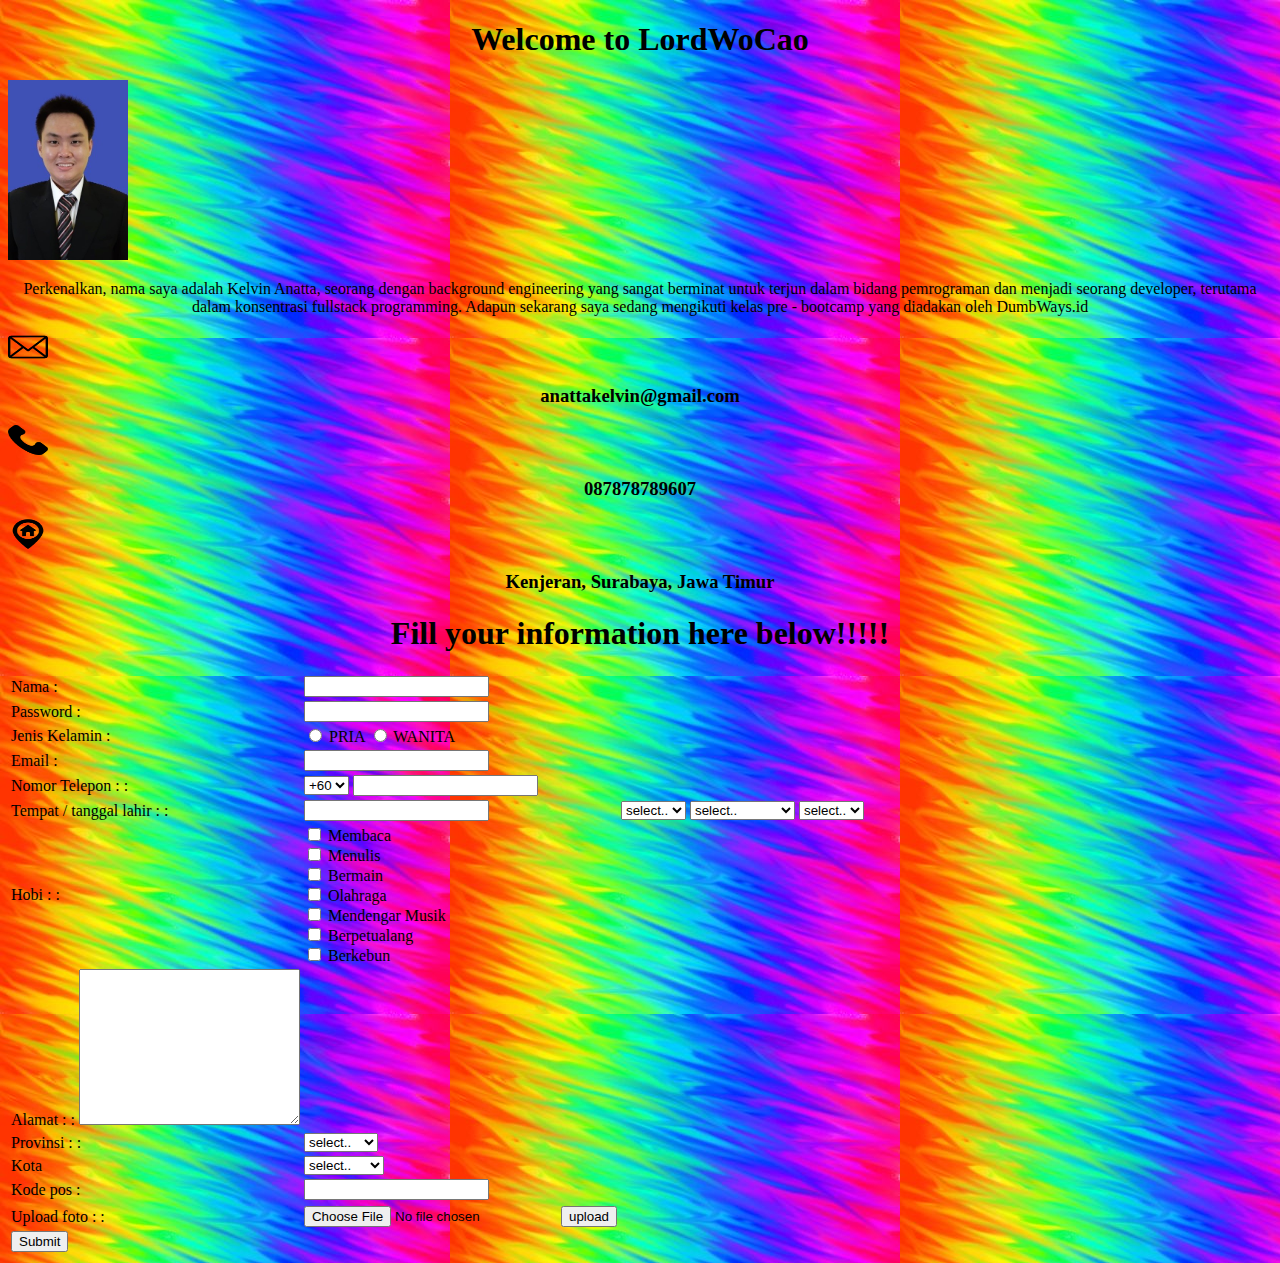
==== LordWoCao.com.html @ 26d3b9e0 "Add files via upload" ====
<!DOCTYPE HTML>
<html>
    <head>
        <style>
            h1 {text-align: center;}
            p {text-align: center;}
            h3 {text-align: center;}
        </style>
        <title>LordWoCao.com</title>
        <h1>
            Welcome to LordWoCao
        </h1>
        <image src = "WhatsApp Image 2020-08-11 at 7.54.33 PM-removebg-preview (3).jpg"alt="Trulli" width="120" height="180">
            <p>
                Perkenalkan, nama saya adalah Kelvin Anatta, seorang dengan background engineering yang sangat berminat untuk terjun dalam bidang 
                pemrograman dan menjadi seorang developer, terutama dalam konsentrasi fullstack programming. Adapun sekarang saya sedang mengikuti 
                kelas pre - bootcamp yang diadakan oleh DumbWays.id
            </p>
        <image src = "email.png" width="40" height="30"><h3>anattakelvin@gmail.com</h3>
        <image src = "phone-call.png" width="40" height="30"><h3>087878789607</h3>
        <image src = "home.png" width="40" height="30"><h3>Kenjeran, Surabaya, Jawa Timur</h3>
        </image>
        
        <h1>
            Fill your information here below!!!!!
        </h1>
    </head>
    
<body>

    <style>
        body {
          background-image: url('Neon Colors - Desktop Nexus Wallpapers.jpg');
          
        }
        </style> 
 <form>
  <table>
   <tr>
      <td>Nama :</td>
      <td><input type="text"></td>
   </tr>
   <tr>
      <td>Password :</td>
      <td><input type="password"></td>
   </tr>
   <tr>
    <td>Jenis Kelamin :</td>
    <td>
     <input type="radio" name="Jenis Kelamin"> PRIA
     <input type="radio" name="Jenis Kelamin"> WANITA
    </td>
   </tr>
   <tr>
    <td>Email :</td>
    <td><input type="email"></td>
   </tr>
   <tr>
    <td>Nomor Telepon :  :</td>
    <td>
     <select>
      <option>+60</option>
      <option>+61</option>
      <option>+62</option>
      <option>+63</option>
     </select>
     <input type="nomor telepon">
    </td>
   </tr>
   <tr>
       <td>
           Tempat / tanggal lahir : :
           <td>
               <input type = "tempat lahir">
           </td>

           <td>
            <select name="Tanggal">
            <option value="-1" selected>select..</option>
            <option value="1">1</option>
            <option value="2">2</option>
            <option value="3">3</option>
            <option value="4">4</option>
            <option value="5">5</option>
            <option value="6">6</option>
            <option value="7">7</option>
            <option value="8">8</option>
            <option value="9">9</option>
            <option value="10">10</option>
            <option value="11">11</option>
            <option value="12">12</option>
            <option value="13">13</option>
            <option value="14">14</option>
            <option value="15">15</option>
            <option value="16">16</option>
            <option value="17">17</option>
            <option value="18">18</option>
            <option value="19">19</option>
            <option value="20">20</option>
            <option value="21">21</option>
            <option value="22">22</option>
            <option value="23">23</option>
            <option value="24">24</option>
            <option value="25">25</option>
            <option value="26">26</option>
            <option value="27">27</option>
            <option value="28">28</option>
            <option value="29">29</option>
            <option value="30">20</option>
            </select>
          </td>
          <td>
            <select name="Bulan">
                <option value="-1" selected>select..</option>
                <option value="JANUAI">JANUARI</option>
                <option value="FEBRUARI">FEBRUARI</option>
                <option value="MARET">MARET</option>
                <option value="APRIL">APRIL</option>
                <option value="MEI">MEI</option>
                <option value="JUNI">JUNI</option>
                <option value="JULI">JULI</option>
                <option value="AGUSTUS">AGUSTU</option>
                <option value="SEPTEMBER">SEPTEMBER</option>
                <option value="OKTOBER">OKTOBER</option>
                <option value="NOVEMBER">NOVEMBER</option>
                <option value="DESEMBER">DESEMBER</option>
                </select>
          </td>
          <td>
            <select name="Tahun">
                <option value="-1" selected>select..</option>
                <option value="1990">1990</option>
                <option value="1991">1991</option>
                <option value="1992">1992</option>
                <option value="1993">1993</option>
                <option value="1994">1994</option>
                <option value="1995">1995</option>
                <option value="1996">1996</option>
                <option value="1997">1997</option>
                <option value="1998">1998</option>
                <option value="1999">1999</option>
                <option value="2000">2000</option>
                <option value="2001">2001</option>
                </select>
          </td>

       </td>
   </tr>
   <tr>
       <td>
           Hobi :  :
       </td>
    <td>
        <input type = "checkbox" name = "hobi" value ="on"> Membaca
        <br>
        <input type = "checkbox" name = "hobi" value ="on"> Menulis   
        <br>
        <input type = "checkbox" name = "hobi" value ="on"> Bermain
        <br>
        <input type = "checkbox" name = "hobi" value ="on"> Olahraga
        <br>
        <input type = "checkbox" name = "hobi" value ="on"> Mendengar Musik
        <br>
        <input type = "checkbox" name = "hobi" value ="on"> Berpetualang
        <br>
        <input type = "checkbox" name = "hobi" value ="on"> Berkebun
    </td>   
   </tr>
   <tr>
       <td>
        Alamat : :
        <textarea name = "alamat" rows = "10" cols="25">
        </textarea>
       </td>
   </tr>

   <tr>
      <td>Provinsi :  : </td>
      <td><select name="Provinsi">
      <option value="-1" selected>select..</option>
      <option value="JATENG">JATENG</option>
      <option value="JABAR">JABAR</option>
      <option value="DKI">DKI</option>
      <option value="JATIM">JATIM</option>
    </select></td>
   </tr>
   <tr>
      <td>Kota</td>
      <td><select name="Kota">
      <option value="-1" selected>select..</option>
      <option value="Surakarta">Surakarta</option>
      <option value="Bandung">Bandung</option>
      <option value="Jakarta">Jakarta</option>
      <option value="Surabaya">Surabaya</option>
      </select></td>
   </tr>
   <tr>
    <td>Kode pos :</td>
    <td><input type="kode pos"></td>
   </tr>
   <tr>
</tr>
<tr>
    <td>
       Upload foto : :  
    </td>   

    <td>
        <form action='' method='POST' enctype='multipart/form-data'>
            <input type='file' name='userFile'>
            <input type='submit' name='upload_btn' value='upload'>
        </form>        
       </td>
   </tr>
   <tr>
    <td>
        <input type="submit" value="Submit">
    </td>
  </table>
 </form>
</body>
</html>
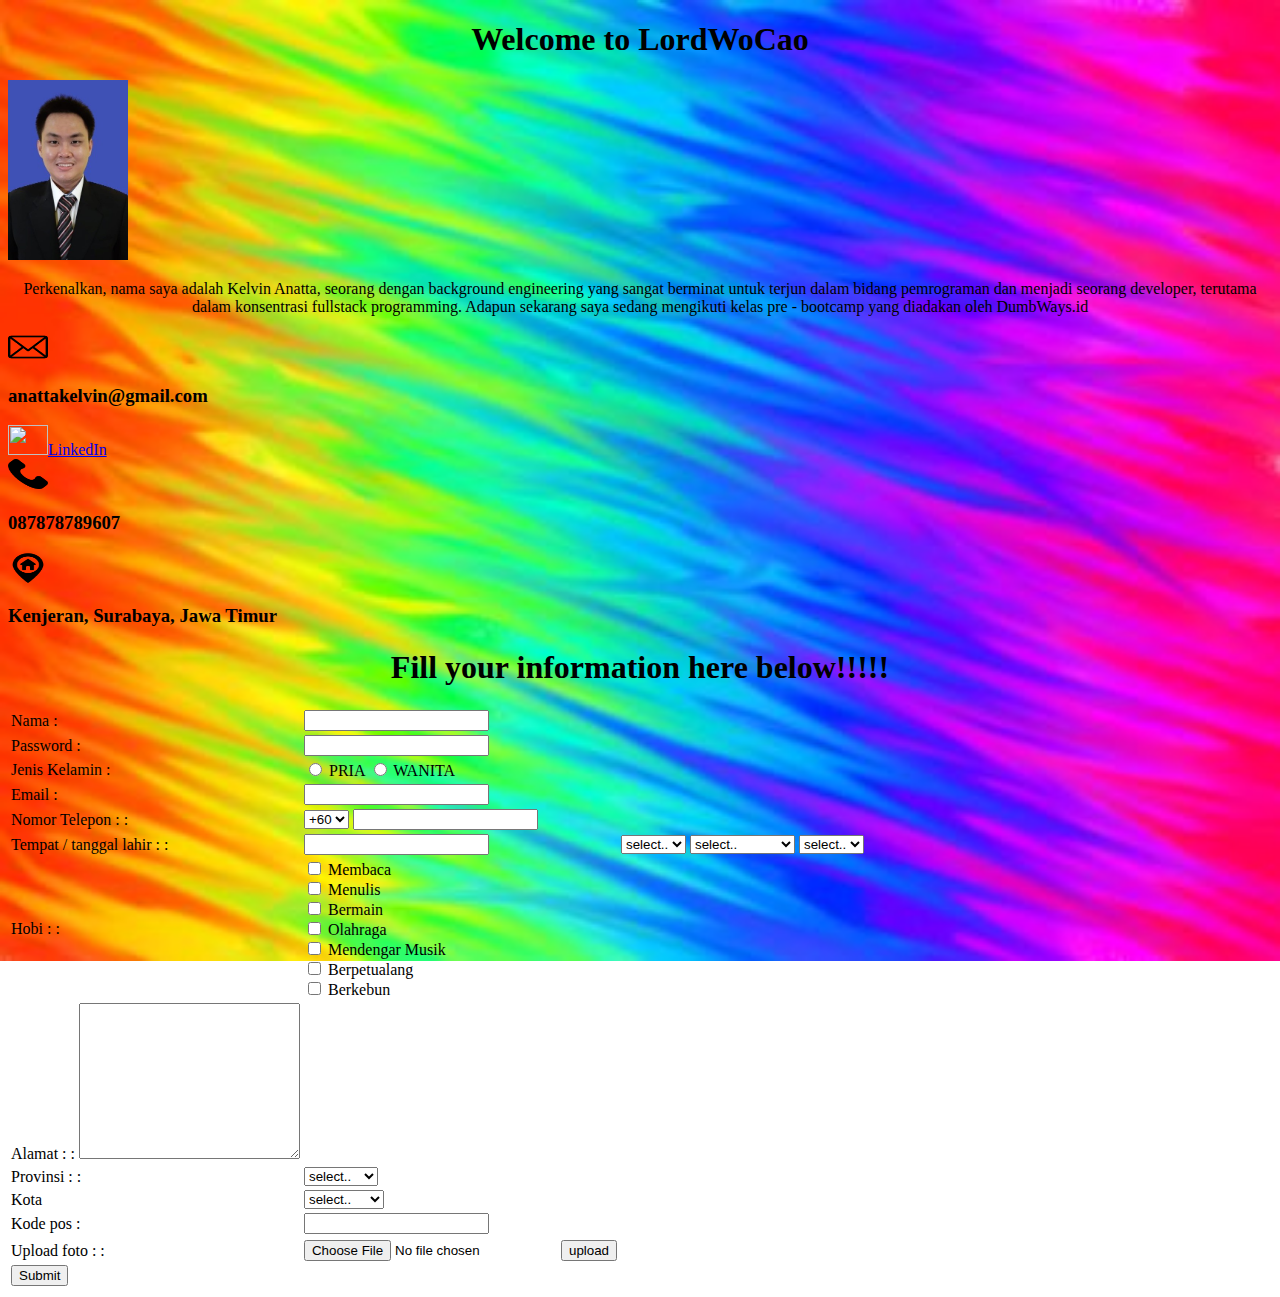
==== commit d5d32a2c: "Add files via upload" ====
--- a/LordWoCao.com.html
+++ b/LordWoCao.com.html
@@ -4,7 +4,6 @@
         <style>
             h1 {text-align: center;}
             p {text-align: center;}
-            h3 {text-align: center;}
         </style>
         <title>LordWoCao.com</title>
         <h1>
@@ -17,6 +16,8 @@
                 kelas pre - bootcamp yang diadakan oleh DumbWays.id
             </p>
         <image src = "email.png" width="40" height="30"><h3>anattakelvin@gmail.com</h3>
+        <image src = "linkedin.png" width="40" height="30"><a href="https://id.linkedin.com/in/kelvin-anatta-9a13b9103">LinkedIn</a>
+        <br>
         <image src = "phone-call.png" width="40" height="30"><h3>087878789607</h3>
         <image src = "home.png" width="40" height="30"><h3>Kenjeran, Surabaya, Jawa Timur</h3>
         </image>
@@ -31,7 +32,9 @@
     <style>
         body {
           background-image: url('Neon Colors - Desktop Nexus Wallpapers.jpg');
-          
+          background-repeat: no-repeat;
+          background-attachment: fixed;
+          background-size: cover;
         }
         </style> 
  <form>
